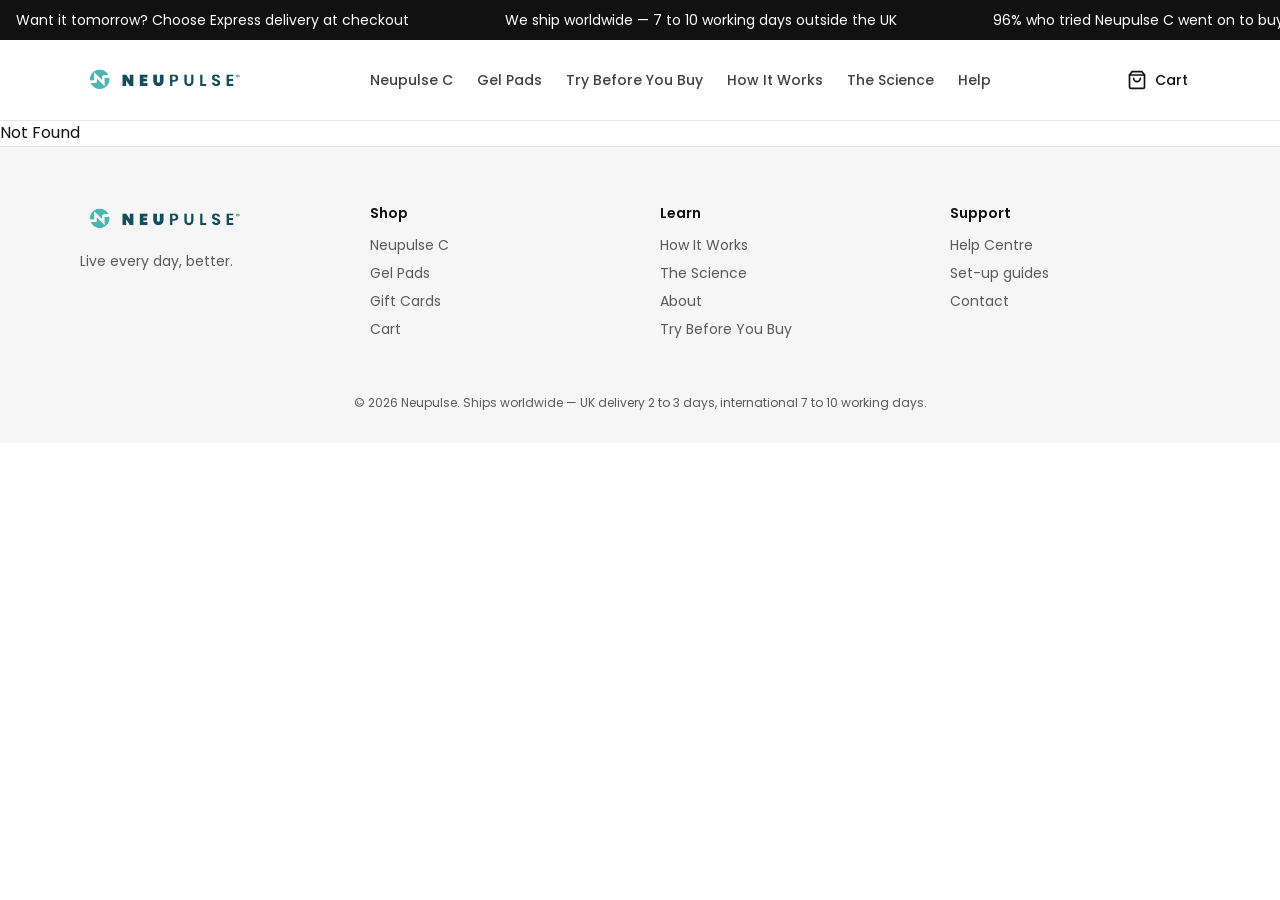
==== index.html @ 210f87d9 "Deploy neupulse.ink static site" ====
<!DOCTYPE html><html lang="en"><head><meta charSet="utf-8"/><meta name="viewport" content="width=device-width, initial-scale=1"/><link rel="preload" as="image" href="/media/logo.png"/><link rel="preload" as="image" href="/media/device-open.jpg"/><link rel="preload" as="image" href="/media/device-on-arm.jpg"/><link rel="stylesheet" href="https://fonts.googleapis.com/css2?family=Poppins:wght@400;500;600;700&amp;display=swap" data-precedence="default"/><link rel="stylesheet" href="/assets/styles-_f90pAvf.css" data-precedence="default"/><title>Neupulse C | Wrist worn wellness device for calm and relaxation</title><meta name="description" content="Neupulse C is a wrist-worn wellness device that uses gentle median nerve stimulation for calm and relaxation."/><meta name="theme-color" content="#111111"/><link rel="modulepreload" href="/assets/index-CP-5Owm0.js"/><link rel="modulepreload" href="/assets/routes-CsrKrE1i.js"/><link rel="icon" type="image/svg+xml" href="/favicon.svg"/><link rel="preconnect" href="https://fonts.googleapis.com"/><link rel="preconnect" href="https://fonts.gstatic.com" crossorigin="anonymous"/><link rel="manifest" href="/__grok/manifest.webmanifest"/><link rel="apple-touch-icon" href="/__grok/icon-180.png"/></head><body><div class="min-h-screen bg-paper text-ink"><div class="overflow-hidden bg-ink text-paper"><div class="ticker-track flex w-max gap-16 py-2.5 text-sm"><span class="px-4 whitespace-nowrap">Want it tomorrow? Choose Express delivery at checkout</span><span class="px-4 whitespace-nowrap">We ship worldwide — 7 to 10 working days outside the UK</span><span class="px-4 whitespace-nowrap">96% who tried Neupulse C went on to buy</span><span class="px-4 whitespace-nowrap">Rated 4.8 out of 5 on Google · 22 reviews</span><span class="px-4 whitespace-nowrap">Want it tomorrow? Choose Express delivery at checkout</span><span class="px-4 whitespace-nowrap">We ship worldwide — 7 to 10 working days outside the UK</span><span class="px-4 whitespace-nowrap">96% who tried Neupulse C went on to buy</span><span class="px-4 whitespace-nowrap">Rated 4.8 out of 5 on Google · 22 reviews</span></div></div><header class="sticky top-0 z-40 border-b border-line bg-paper/95 backdrop-blur"><div class="mx-auto flex h-20 max-w-6xl items-center justify-between gap-4 px-4"><a class="flex items-center gap-2 active" href="/" data-status="active" aria-current="page"><img src="/media/logo.png" alt="Neupulse" class="h-8 w-auto"/></a><nav class="hidden items-center gap-6 text-sm font-medium lg:flex"><a class="text-ink/80 transition hover:text-ink" href="/product">Neupulse C</a><a class="text-ink/80 transition hover:text-ink" href="/gel-pads">Gel Pads</a><a class="text-ink/80 transition hover:text-ink" href="/try">Try Before You Buy</a><a class="text-ink/80 transition hover:text-ink" href="/how-it-works">How It Works</a><a class="text-ink/80 transition hover:text-ink" href="/science">The Science</a><a class="text-ink/80 transition hover:text-ink" href="/help">Help</a></nav><div class="flex items-center gap-2"><a class="inline-flex min-h-11 items-center gap-2 rounded-full px-3 text-sm font-medium tap" href="/cart"><svg xmlns="http://www.w3.org/2000/svg" width="24" height="24" viewBox="0 0 24 24" fill="none" stroke="currentColor" stroke-width="2" stroke-linecap="round" stroke-linejoin="round" class="lucide lucide-shopping-bag size-5" aria-hidden="true"><path d="M6 2 3 6v14a2 2 0 0 0 2 2h14a2 2 0 0 0 2-2V6l-3-4Z"></path><path d="M3 6h18"></path><path d="M16 10a4 4 0 0 1-8 0"></path></svg>Cart</a><button type="button" class="inline-flex size-11 items-center justify-center rounded-full tap lg:hidden" aria-label="Open menu"><svg xmlns="http://www.w3.org/2000/svg" width="24" height="24" viewBox="0 0 24 24" fill="none" stroke="currentColor" stroke-width="2" stroke-linecap="round" stroke-linejoin="round" class="lucide lucide-menu size-5" aria-hidden="true"><path d="M4 12h16"></path><path d="M4 18h16"></path><path d="M4 6h16"></path></svg></button></div></div></header><main><!--$--><section class="mx-auto grid max-w-6xl items-center gap-10 px-4 py-16 lg:grid-cols-2 lg:py-24"><div><p class="text-sm font-medium tracking-wide text-muted">A new era of brain health</p><h1 class="mt-3 text-5xl font-semibold leading-tight tracking-tight sm:text-6xl">Live every day, better.</h1><p class="mt-5 max-w-xl text-lg text-muted">Neupulse C is a wrist-worn wellness device that uses gentle median nerve stimulation to evoke feelings of calm and relaxation when restlessness or tension builds.</p><div class="mt-8 flex flex-wrap gap-3"><a class="inline-flex min-h-12 items-center rounded-full bg-ink px-7 text-sm font-medium text-paper" href="/product">Shop Neupulse C</a><a class="inline-flex min-h-12 items-center rounded-full border border-line px-7 text-sm font-medium" href="/try">Try Before You Buy</a></div><p class="mt-6 text-sm font-medium text-sale">Launch sale — up to 60% off every Neupulse C bundle · limited time</p><p class="mt-2 text-sm text-muted">★ 4.8/5 on Google · 96% of trials became a purchase</p></div><img src="/media/device-open.jpg" alt="Neupulse C wearable with its strap open" class="w-full rounded-card bg-mist"/></section><section class="bg-mist"><div class="mx-auto max-w-3xl px-4 py-16 text-center"><h2 class="text-3xl font-semibold">Who we are</h2><p class="mt-4 text-muted">Built on 20 years of University of Nottingham research, including a completed clinical trial. Drug-free, non-invasive and backed by 30-day returns. Ships worldwide — UK in 2 to 3 days, international in 7 to 10 working days.</p></div></section><section class="mx-auto max-w-6xl px-4 py-16"><h2 class="text-center text-3xl font-semibold">Getting started</h2><div class="mt-10 grid gap-4 md:grid-cols-3"><article class="rounded-card border border-line p-6"><p class="text-4xl font-light">1</p><h3 class="mt-3 text-lg font-medium">Order the device</h3><p class="mt-2 text-sm text-muted">Buy Neupulse C, or book a Try Before You Buy session in Nottingham.</p></article><article class="rounded-card border border-line p-6"><p class="text-4xl font-light">2</p><h3 class="mt-3 text-lg font-medium">Download Neutrack C</h3><p class="mt-2 text-sm text-muted">The free app sets intensity and session length on iOS and Android.</p></article><article class="rounded-card border border-line p-6"><p class="text-4xl font-light">3</p><h3 class="mt-3 text-lg font-medium">Personalise it</h3><p class="mt-2 text-sm text-muted">Help Centre articles walk through setup so the first session feels easy.</p></article></div></section><section class="bg-mist"><div class="mx-auto max-w-6xl px-4 py-16"><h2 class="text-center text-3xl font-semibold">Don&#x27;t take our word for it</h2><p class="mt-2 text-center text-muted">Hear from the Neupulse community</p><div class="mt-10 grid gap-4 md:grid-cols-3"><article class="rounded-card bg-paper p-6"><h3 class="font-medium">Tilly&#x27;s Story</h3><p class="mt-2 text-sm text-muted">Tilly&#x27;s adventures with Nelly the Neupulse.</p></article><article class="rounded-card bg-paper p-6"><h3 class="font-medium">Ollie&#x27;s Story</h3><p class="mt-2 text-sm text-muted">Ollie is pursuing automotive mechanics with his Neupulse C.</p></article><article class="rounded-card bg-paper p-6"><h3 class="font-medium">Katie&#x27;s Story</h3><p class="mt-2 text-sm text-muted">Katie&#x27;s dreams of dancing have been made possible by her Neupulse C.</p></article></div><div class="mt-8 grid gap-4 md:grid-cols-3"><blockquote class="rounded-card border border-line bg-paper p-6"><p class="text-sm">I have just been using it everywhere now. There is not a day where I go without it.</p><footer class="mt-3 text-xs text-muted">United Kingdom · 15 September 2026</footer></blockquote><blockquote class="rounded-card border border-line bg-paper p-6"><p class="text-sm">You have changed my life. My dreams feel possible, and my brain feels more like home.</p><footer class="mt-3 text-xs text-muted">United Kingdom · 24 August 2026</footer></blockquote><blockquote class="rounded-card border border-line bg-paper p-6"><p class="text-sm">I&#x27;ve been doing things I enjoy again and I&#x27;ve just been an overall happier person.</p><footer class="mt-3 text-xs text-muted">United Kingdom · 3 August 2026</footer></blockquote></div></div></section><section class="mx-auto max-w-6xl px-4 py-16"><div class="grid items-center gap-8 lg:grid-cols-2"><img src="/media/device-on-arm.jpg" alt="Person wearing the Neupulse C on their wrist" class="w-full rounded-card object-cover"/><div><h2 class="text-3xl font-semibold">Built on 20 years of neuroscience.</h2><p class="mt-4 text-muted">Neupulse is a University of Nottingham spin-out, built on the research of Professor Stephen Jackson, Professor Georgina Jackson and Dr Barbara Morera.</p><a class="mt-6 inline-block text-sm font-medium underline" href="/science">Explore the science</a></div></div></section><section class="bg-ink text-paper"><div class="mx-auto max-w-3xl px-4 py-16 text-center"><h2 class="text-3xl font-semibold">Try Before You Buy</h2><p class="mt-3 text-lg text-paper/80">96% of people who try Neupulse C at a session go on to buy one.</p><p class="mt-2 text-sm text-paper/70">45-minute session in Nottingham · £50, taken off the device if you buy.</p><a class="mt-8 inline-flex min-h-12 items-center rounded-full bg-paper px-7 text-sm font-medium text-ink" href="/try">See how sessions work</a></div></section><!--/$--></main><footer class="border-t border-line bg-mist"><div class="mx-auto grid max-w-6xl gap-10 px-4 py-14 sm:grid-cols-2 lg:grid-cols-4"><div><img src="/media/logo.png" alt="" class="mb-4 h-8 w-auto"/><p class="text-sm text-muted">Live every day, better.</p></div><div><h2 class="mb-3 text-sm font-semibold">Shop</h2><ul class="space-y-2 text-sm text-muted"><li><a class="hover:text-ink" href="/product">Neupulse C</a></li><li><a class="hover:text-ink" href="/gel-pads">Gel Pads</a></li><li><a class="hover:text-ink" href="/gift-card">Gift Cards</a></li><li><a class="hover:text-ink" href="/cart">Cart</a></li></ul></div><div><h2 class="mb-3 text-sm font-semibold">Learn</h2><ul class="space-y-2 text-sm text-muted"><li><a class="hover:text-ink" href="/how-it-works">How It Works</a></li><li><a class="hover:text-ink" href="/science">The Science</a></li><li><a class="hover:text-ink" href="/about">About</a></li><li><a class="hover:text-ink" href="/try">Try Before You Buy</a></li></ul></div><div><h2 class="mb-3 text-sm font-semibold">Support</h2><ul class="space-y-2 text-sm text-muted"><li><a class="hover:text-ink" href="/help">Help Centre</a></li><li><a class="hover:text-ink" href="/setup">Set-up guides</a></li><li><a class="hover:text-ink" href="/contact">Contact</a></li></ul></div></div><p class="px-4 pb-8 text-center text-xs text-muted">© 2026 Neupulse. Ships worldwide — UK delivery 2 to 3 days, international 7 to 10 working days.</p></footer></div><script data-tsr-stream-part="">(self.$R=self.$R||{})["tsr"]=[];self.$_TSR={h(){this.hydrated=!0,this.c()},e(){this.streamEnded=!0,this.c()},c(){this.hydrated&&this.streamEnded&&(delete self.$_TSR,delete self.$R.tsr)},p(e){this.initialized?e():this.buffer.push(e)},buffer:[]};$_TSR.router=($R=>$R[0]={manifest:$R[1]={routes:$R[2]={__root__:$R[3]={preloads:$R[4]=["/assets/index-CP-5Owm0.js"],scripts:$R[5]=[$R[6]={attrs:$R[7]={type:"module",async:!0,src:"/assets/index-CP-5Owm0.js"}}]},"/":$R[8]={preloads:$R[9]=["/assets/routes-CsrKrE1i.js"]}}},matches:$R[10]=[$R[11]={i:"__root__ ",u:1794488831068,s:"success",ssr:!0},$R[12]={i:"  ",u:1794488831068,s:"success",ssr:!0}]})($R["tsr"]);$_TSR.e();{let s=document.currentScript,p;while((p=s.previousElementSibling)&&p.hasAttribute('data-tsr-stream-part'))p.remove();s.remove()}</script><script type="module" async="" src="/assets/index-CP-5Owm0.js"></script><script>document.currentScript.remove();/*$tsr-stream-boundary*/</script></body></html>
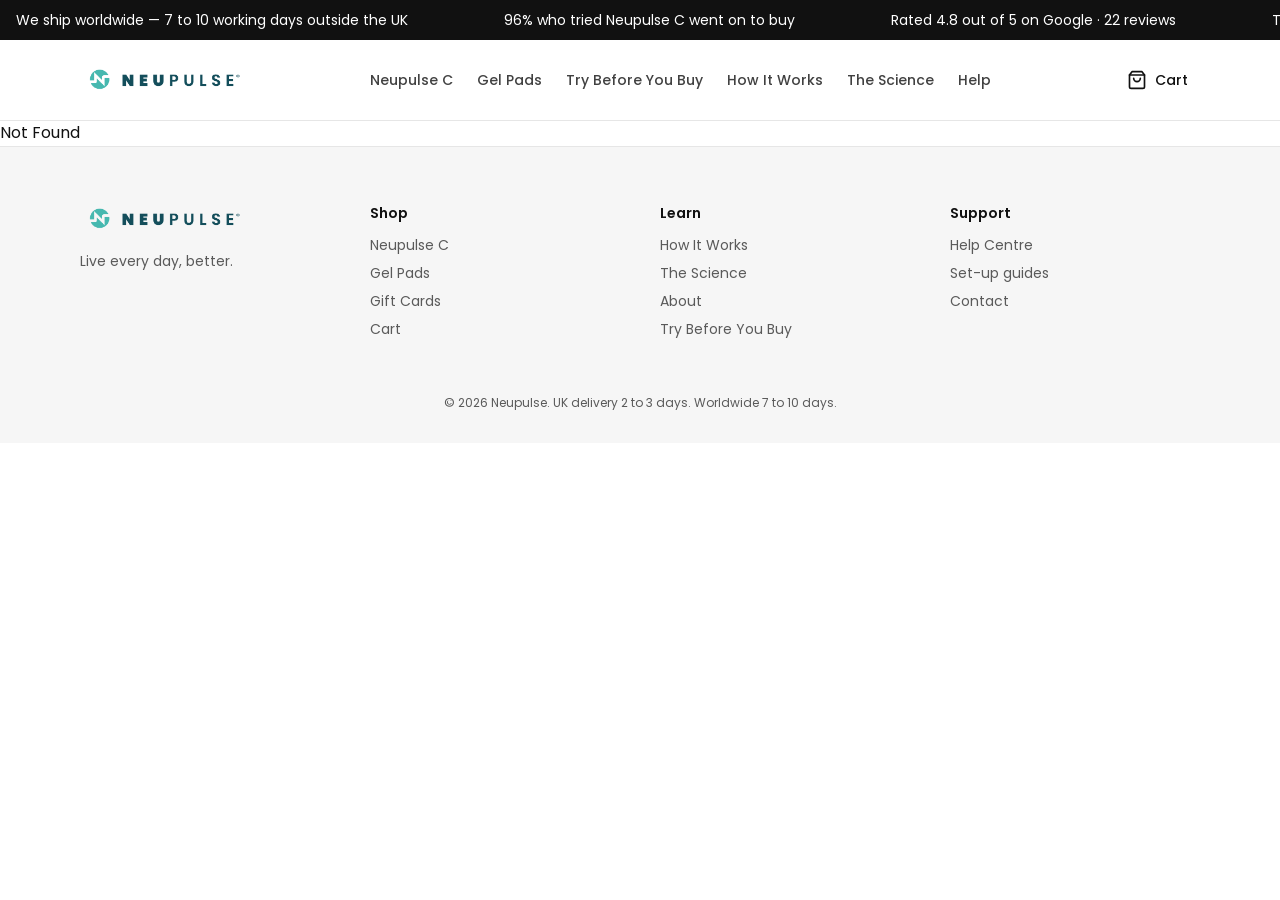
==== commit fd6e970c: "Load the store styled on first paint and send orders into chat. Inline the stylesheet so the page no" ====
--- a/index.html
+++ b/index.html
@@ -1 +1,2 @@
-<!DOCTYPE html><html lang="en"><head><meta charSet="utf-8"/><meta name="viewport" content="width=device-width, initial-scale=1"/><link rel="preload" as="image" href="/media/logo.png"/><link rel="preload" as="image" href="/media/device-open.jpg"/><link rel="preload" as="image" href="/media/device-on-arm.jpg"/><link rel="stylesheet" href="https://fonts.googleapis.com/css2?family=Poppins:wght@400;500;600;700&amp;display=swap" data-precedence="default"/><link rel="stylesheet" href="/assets/styles-_f90pAvf.css" data-precedence="default"/><title>Neupulse C | Wrist worn wellness device for calm and relaxation</title><meta name="description" content="Neupulse C is a wrist-worn wellness device that uses gentle median nerve stimulation for calm and relaxation."/><meta name="theme-color" content="#111111"/><link rel="modulepreload" href="/assets/index-CP-5Owm0.js"/><link rel="modulepreload" href="/assets/routes-CsrKrE1i.js"/><link rel="icon" type="image/svg+xml" href="/favicon.svg"/><link rel="preconnect" href="https://fonts.googleapis.com"/><link rel="preconnect" href="https://fonts.gstatic.com" crossorigin="anonymous"/><link rel="manifest" href="/__grok/manifest.webmanifest"/><link rel="apple-touch-icon" href="/__grok/icon-180.png"/></head><body><div class="min-h-screen bg-paper text-ink"><div class="overflow-hidden bg-ink text-paper"><div class="ticker-track flex w-max gap-16 py-2.5 text-sm"><span class="px-4 whitespace-nowrap">Want it tomorrow? Choose Express delivery at checkout</span><span class="px-4 whitespace-nowrap">We ship worldwide — 7 to 10 working days outside the UK</span><span class="px-4 whitespace-nowrap">96% who tried Neupulse C went on to buy</span><span class="px-4 whitespace-nowrap">Rated 4.8 out of 5 on Google · 22 reviews</span><span class="px-4 whitespace-nowrap">Want it tomorrow? Choose Express delivery at checkout</span><span class="px-4 whitespace-nowrap">We ship worldwide — 7 to 10 working days outside the UK</span><span class="px-4 whitespace-nowrap">96% who tried Neupulse C went on to buy</span><span class="px-4 whitespace-nowrap">Rated 4.8 out of 5 on Google · 22 reviews</span></div></div><header class="sticky top-0 z-40 border-b border-line bg-paper/95 backdrop-blur"><div class="mx-auto flex h-20 max-w-6xl items-center justify-between gap-4 px-4"><a class="flex items-center gap-2 active" href="/" data-status="active" aria-current="page"><img src="/media/logo.png" alt="Neupulse" class="h-8 w-auto"/></a><nav class="hidden items-center gap-6 text-sm font-medium lg:flex"><a class="text-ink/80 transition hover:text-ink" href="/product">Neupulse C</a><a class="text-ink/80 transition hover:text-ink" href="/gel-pads">Gel Pads</a><a class="text-ink/80 transition hover:text-ink" href="/try">Try Before You Buy</a><a class="text-ink/80 transition hover:text-ink" href="/how-it-works">How It Works</a><a class="text-ink/80 transition hover:text-ink" href="/science">The Science</a><a class="text-ink/80 transition hover:text-ink" href="/help">Help</a></nav><div class="flex items-center gap-2"><a class="inline-flex min-h-11 items-center gap-2 rounded-full px-3 text-sm font-medium tap" href="/cart"><svg xmlns="http://www.w3.org/2000/svg" width="24" height="24" viewBox="0 0 24 24" fill="none" stroke="currentColor" stroke-width="2" stroke-linecap="round" stroke-linejoin="round" class="lucide lucide-shopping-bag size-5" aria-hidden="true"><path d="M6 2 3 6v14a2 2 0 0 0 2 2h14a2 2 0 0 0 2-2V6l-3-4Z"></path><path d="M3 6h18"></path><path d="M16 10a4 4 0 0 1-8 0"></path></svg>Cart</a><button type="button" class="inline-flex size-11 items-center justify-center rounded-full tap lg:hidden" aria-label="Open menu"><svg xmlns="http://www.w3.org/2000/svg" width="24" height="24" viewBox="0 0 24 24" fill="none" stroke="currentColor" stroke-width="2" stroke-linecap="round" stroke-linejoin="round" class="lucide lucide-menu size-5" aria-hidden="true"><path d="M4 12h16"></path><path d="M4 18h16"></path><path d="M4 6h16"></path></svg></button></div></div></header><main><!--$--><section class="mx-auto grid max-w-6xl items-center gap-10 px-4 py-16 lg:grid-cols-2 lg:py-24"><div><p class="text-sm font-medium tracking-wide text-muted">A new era of brain health</p><h1 class="mt-3 text-5xl font-semibold leading-tight tracking-tight sm:text-6xl">Live every day, better.</h1><p class="mt-5 max-w-xl text-lg text-muted">Neupulse C is a wrist-worn wellness device that uses gentle median nerve stimulation to evoke feelings of calm and relaxation when restlessness or tension builds.</p><div class="mt-8 flex flex-wrap gap-3"><a class="inline-flex min-h-12 items-center rounded-full bg-ink px-7 text-sm font-medium text-paper" href="/product">Shop Neupulse C</a><a class="inline-flex min-h-12 items-center rounded-full border border-line px-7 text-sm font-medium" href="/try">Try Before You Buy</a></div><p class="mt-6 text-sm font-medium text-sale">Launch sale — up to 60% off every Neupulse C bundle · limited time</p><p class="mt-2 text-sm text-muted">★ 4.8/5 on Google · 96% of trials became a purchase</p></div><img src="/media/device-open.jpg" alt="Neupulse C wearable with its strap open" class="w-full rounded-card bg-mist"/></section><section class="bg-mist"><div class="mx-auto max-w-3xl px-4 py-16 text-center"><h2 class="text-3xl font-semibold">Who we are</h2><p class="mt-4 text-muted">Built on 20 years of University of Nottingham research, including a completed clinical trial. Drug-free, non-invasive and backed by 30-day returns. Ships worldwide — UK in 2 to 3 days, international in 7 to 10 working days.</p></div></section><section class="mx-auto max-w-6xl px-4 py-16"><h2 class="text-center text-3xl font-semibold">Getting started</h2><div class="mt-10 grid gap-4 md:grid-cols-3"><article class="rounded-card border border-line p-6"><p class="text-4xl font-light">1</p><h3 class="mt-3 text-lg font-medium">Order the device</h3><p class="mt-2 text-sm text-muted">Buy Neupulse C, or book a Try Before You Buy session in Nottingham.</p></article><article class="rounded-card border border-line p-6"><p class="text-4xl font-light">2</p><h3 class="mt-3 text-lg font-medium">Download Neutrack C</h3><p class="mt-2 text-sm text-muted">The free app sets intensity and session length on iOS and Android.</p></article><article class="rounded-card border border-line p-6"><p class="text-4xl font-light">3</p><h3 class="mt-3 text-lg font-medium">Personalise it</h3><p class="mt-2 text-sm text-muted">Help Centre articles walk through setup so the first session feels easy.</p></article></div></section><section class="bg-mist"><div class="mx-auto max-w-6xl px-4 py-16"><h2 class="text-center text-3xl font-semibold">Don&#x27;t take our word for it</h2><p class="mt-2 text-center text-muted">Hear from the Neupulse community</p><div class="mt-10 grid gap-4 md:grid-cols-3"><article class="rounded-card bg-paper p-6"><h3 class="font-medium">Tilly&#x27;s Story</h3><p class="mt-2 text-sm text-muted">Tilly&#x27;s adventures with Nelly the Neupulse.</p></article><article class="rounded-card bg-paper p-6"><h3 class="font-medium">Ollie&#x27;s Story</h3><p class="mt-2 text-sm text-muted">Ollie is pursuing automotive mechanics with his Neupulse C.</p></article><article class="rounded-card bg-paper p-6"><h3 class="font-medium">Katie&#x27;s Story</h3><p class="mt-2 text-sm text-muted">Katie&#x27;s dreams of dancing have been made possible by her Neupulse C.</p></article></div><div class="mt-8 grid gap-4 md:grid-cols-3"><blockquote class="rounded-card border border-line bg-paper p-6"><p class="text-sm">I have just been using it everywhere now. There is not a day where I go without it.</p><footer class="mt-3 text-xs text-muted">United Kingdom · 15 September 2026</footer></blockquote><blockquote class="rounded-card border border-line bg-paper p-6"><p class="text-sm">You have changed my life. My dreams feel possible, and my brain feels more like home.</p><footer class="mt-3 text-xs text-muted">United Kingdom · 24 August 2026</footer></blockquote><blockquote class="rounded-card border border-line bg-paper p-6"><p class="text-sm">I&#x27;ve been doing things I enjoy again and I&#x27;ve just been an overall happier person.</p><footer class="mt-3 text-xs text-muted">United Kingdom · 3 August 2026</footer></blockquote></div></div></section><section class="mx-auto max-w-6xl px-4 py-16"><div class="grid items-center gap-8 lg:grid-cols-2"><img src="/media/device-on-arm.jpg" alt="Person wearing the Neupulse C on their wrist" class="w-full rounded-card object-cover"/><div><h2 class="text-3xl font-semibold">Built on 20 years of neuroscience.</h2><p class="mt-4 text-muted">Neupulse is a University of Nottingham spin-out, built on the research of Professor Stephen Jackson, Professor Georgina Jackson and Dr Barbara Morera.</p><a class="mt-6 inline-block text-sm font-medium underline" href="/science">Explore the science</a></div></div></section><section class="bg-ink text-paper"><div class="mx-auto max-w-3xl px-4 py-16 text-center"><h2 class="text-3xl font-semibold">Try Before You Buy</h2><p class="mt-3 text-lg text-paper/80">96% of people who try Neupulse C at a session go on to buy one.</p><p class="mt-2 text-sm text-paper/70">45-minute session in Nottingham · £50, taken off the device if you buy.</p><a class="mt-8 inline-flex min-h-12 items-center rounded-full bg-paper px-7 text-sm font-medium text-ink" href="/try">See how sessions work</a></div></section><!--/$--></main><footer class="border-t border-line bg-mist"><div class="mx-auto grid max-w-6xl gap-10 px-4 py-14 sm:grid-cols-2 lg:grid-cols-4"><div><img src="/media/logo.png" alt="" class="mb-4 h-8 w-auto"/><p class="text-sm text-muted">Live every day, better.</p></div><div><h2 class="mb-3 text-sm font-semibold">Shop</h2><ul class="space-y-2 text-sm text-muted"><li><a class="hover:text-ink" href="/product">Neupulse C</a></li><li><a class="hover:text-ink" href="/gel-pads">Gel Pads</a></li><li><a class="hover:text-ink" href="/gift-card">Gift Cards</a></li><li><a class="hover:text-ink" href="/cart">Cart</a></li></ul></div><div><h2 class="mb-3 text-sm font-semibold">Learn</h2><ul class="space-y-2 text-sm text-muted"><li><a class="hover:text-ink" href="/how-it-works">How It Works</a></li><li><a class="hover:text-ink" href="/science">The Science</a></li><li><a class="hover:text-ink" href="/about">About</a></li><li><a class="hover:text-ink" href="/try">Try Before You Buy</a></li></ul></div><div><h2 class="mb-3 text-sm font-semibold">Support</h2><ul class="space-y-2 text-sm text-muted"><li><a class="hover:text-ink" href="/help">Help Centre</a></li><li><a class="hover:text-ink" href="/setup">Set-up guides</a></li><li><a class="hover:text-ink" href="/contact">Contact</a></li></ul></div></div><p class="px-4 pb-8 text-center text-xs text-muted">© 2026 Neupulse. Ships worldwide — UK delivery 2 to 3 days, international 7 to 10 working days.</p></footer></div><script data-tsr-stream-part="">(self.$R=self.$R||{})["tsr"]=[];self.$_TSR={h(){this.hydrated=!0,this.c()},e(){this.streamEnded=!0,this.c()},c(){this.hydrated&&this.streamEnded&&(delete self.$_TSR,delete self.$R.tsr)},p(e){this.initialized?e():this.buffer.push(e)},buffer:[]};$_TSR.router=($R=>$R[0]={manifest:$R[1]={routes:$R[2]={__root__:$R[3]={preloads:$R[4]=["/assets/index-CP-5Owm0.js"],scripts:$R[5]=[$R[6]={attrs:$R[7]={type:"module",async:!0,src:"/assets/index-CP-5Owm0.js"}}]},"/":$R[8]={preloads:$R[9]=["/assets/routes-CsrKrE1i.js"]}}},matches:$R[10]=[$R[11]={i:"__root__ ",u:1794488831068,s:"success",ssr:!0},$R[12]={i:"  ",u:1794488831068,s:"success",ssr:!0}]})($R["tsr"]);$_TSR.e();{let s=document.currentScript,p;while((p=s.previousElementSibling)&&p.hasAttribute('data-tsr-stream-part'))p.remove();s.remove()}</script><script type="module" async="" src="/assets/index-CP-5Owm0.js"></script><script>document.currentScript.remove();/*$tsr-stream-boundary*/</script></body></html>+<!DOCTYPE html><html lang="en"><head><meta name="twitter:card" content="summary_large_image"><meta property="og:title" content="Neupulse C"><meta charSet="utf-8"/><meta name="viewport" content="width=device-width, initial-scale=1"/><link rel="preload" as="image" href="/media/logo.png"/><link rel="preload" as="image" href="/media/device-open.jpg"/><link rel="preload" as="image" href="/media/device-on-arm.jpg"/><title>Neupulse C | Wrist worn wellness device for calm and relaxation</title><meta name="description" content="Neupulse C is a wrist-worn wellness device that uses gentle median nerve stimulation for calm and relaxation."/><meta name="theme-color" content="#111111"/><link rel="modulepreload" href="/assets/index-CIlT11s7.js"/><link rel="modulepreload" href="/assets/routes-DXyC8IkL.js"/><link rel="icon" type="image/svg+xml" href="/favicon.svg"/><link rel="manifest" href="/__grok/manifest.webmanifest"/><link rel="apple-touch-icon" href="/__grok/icon-180.png"/><style>/*! tailwindcss v4.3.3 | MIT License | https://tailwindcss.com */
+@layer properties{@supports (((-webkit-hyphens:none)) and (not (margin-trim:inline))) or ((-moz-orient:inline) and (not (color:rgb(from red r g b)))){*,:before,:after,::backdrop{--tw-scale-x:1;--tw-scale-y:1;--tw-scale-z:1;--tw-rotate-x:initial;--tw-rotate-y:initial;--tw-rotate-z:initial;--tw-skew-x:initial;--tw-skew-y:initial;--tw-space-y-reverse:0;--tw-divide-y-reverse:0;--tw-border-style:solid;--tw-leading:initial;--tw-font-weight:initial;--tw-tracking:initial;--tw-ordinal:initial;--tw-slashed-zero:initial;--tw-numeric-figure:initial;--tw-numeric-spacing:initial;--tw-numeric-fraction:initial;--tw-shadow:0 0 #0000;--tw-shadow-color:initial;--tw-shadow-alpha:100%;--tw-inset-shadow:0 0 #0000;--tw-inset-shadow-color:initial;--tw-inset-shadow-alpha:100%;--tw-ring-color:initial;--tw-ring-shadow:0 0 #0000;--tw-inset-ring-color:initial;--tw-inset-ring-shadow:0 0 #0000;--tw-ring-inset:initial;--tw-ring-offset-width:0px;--tw-ring-offset-color:#fff;--tw-ring-offset-shadow:0 0 #0000;--tw-outline-style:solid;--tw-blur:initial;--tw-brightness:initial;--tw-contrast:initial;--tw-grayscale:initial;--tw-hue-rotate:initial;--tw-invert:initial;--tw-opacity:initial;--tw-saturate:initial;--tw-sepia:initial;--tw-drop-shadow:initial;--tw-drop-shadow-color:initial;--tw-drop-shadow-alpha:100%;--tw-drop-shadow-size:initial;--tw-backdrop-blur:initial;--tw-backdrop-brightness:initial;--tw-backdrop-contrast:initial;--tw-backdrop-grayscale:initial;--tw-backdrop-hue-rotate:initial;--tw-backdrop-invert:initial;--tw-backdrop-opacity:initial;--tw-backdrop-saturate:initial;--tw-backdrop-sepia:initial;--tw-duration:initial;--tw-ease:initial;--tw-content:"";--tw-translate-x:0;--tw-translate-y:0;--tw-translate-z:0}}}@layer theme{:root,:host{--font-sans:"Poppins", ui-sans-serif, system-ui, sans-serif;--font-mono:ui-monospace, SFMono-Regular, Menlo, Monaco, Consolas, "Liberation Mono", "Courier New", monospace;--color-red-500:oklch(63.7% .237 25.331);--color-red-700:oklch(50.5% .213 27.518);--color-green-100:oklch(96.2% .044 156.743);--color-green-800:oklch(44.8% .119 151.328);--color-gray-50:oklch(98.5% .002 247.839);--color-gray-100:oklch(96.7% .003 264.542);--color-gray-300:oklch(87.2% .01 258.338);--color-gray-500:oklch(55.1% .027 264.364);--color-gray-600:oklch(44.6% .03 256.802);--color-gray-700:oklch(37.3% .034 259.733);--color-gray-800:oklch(27.8% .033 256.848);--color-zinc-50:oklch(98.5% 0 none);--color-zinc-400:oklch(70.5% .015 286.067);--color-zinc-500:oklch(55.2% .016 285.938);--color-zinc-900:oklch(21% .006 285.885);--color-zinc-950:oklch(14.1% .005 285.823);--color-neutral-100:oklch(97% 0 none);--color-neutral-300:oklch(87% 0 none);--color-neutral-500:oklch(55.6% 0 none);--color-neutral-700:oklch(37.1% 0 none);--color-neutral-900:oklch(20.5% 0 none);--color-black:#000;--color-white:#fff;--spacing:.25rem;--container-sm:24rem;--container-md:28rem;--container-xl:36rem;--container-3xl:48rem;--container-4xl:56rem;--container-5xl:64rem;--container-6xl:72rem;--container-7xl:80rem;--text-xs:.75rem;--text-xs--line-height:calc(1 / .75);--text-sm:.875rem;--text-sm--line-height:calc(1.25 / .875);--text-base:1rem;--text-base--line-height:calc(1.5 / 1);--text-lg:1.125rem;--text-lg--line-height:calc(1.75 / 1.125);--text-xl:1.25rem;--text-xl--line-height:calc(1.75 / 1.25);--text-2xl:1.5rem;--text-2xl--line-height:calc(2 / 1.5);--text-3xl:1.875rem;--text-3xl--line-height:calc(2.25 / 1.875);--text-4xl:2.25rem;--text-4xl--line-height:calc(2.5 / 2.25);--text-5xl:3rem;--text-5xl--line-height:1;--text-6xl:3.75rem;--text-6xl--line-height:1;--font-weight-light:300;--font-weight-normal:400;--font-weight-medium:500;--font-weight-semibold:600;--tracking-tight:-.025em;--tracking-wide:.025em;--leading-tight:1.25;--leading-snug:1.375;--leading-normal:1.5;--leading-relaxed:1.625;--radius-xs:.125rem;--radius-sm:.25rem;--radius-md:.375rem;--radius-lg:.5rem;--radius-xl:.75rem;--radius-2xl:1rem;--ease-out:cubic-bezier(0, 0, .2, 1);--ease-in-out:cubic-bezier(.4, 0, .2, 1);--animate-pulse:pulse 2s cubic-bezier(.4, 0, .6, 1) infinite;--aspect-video:16 / 9;--default-transition-duration:.15s;--default-transition-timing-function:cubic-bezier(.4, 0, .2, 1);--default-font-family:var(--font-sans);--default-mono-font-family:var(--font-mono);--color-ink:#111;--color-paper:#fff;--color-mist:#f6f6f6;--color-muted:#5a5a5a;--color-line:#e6e6e6;--color-ok:#2f7d46;--color-ok-soft:#e8f4ec;--radius-card:2rem}}@layer base{*,:after,:before,::backdrop{box-sizing:border-box;border:0 solid;margin:0;padding:0}::file-selector-button{box-sizing:border-box;border:0 solid;margin:0;padding:0}html,:host{-webkit-text-size-adjust:100%;tab-size:4;line-height:1.5;font-family:var(--default-font-family,-apple-system, BlinkMacSystemFont, "Segoe UI", Roboto, "Helvetica Neue", "Noto Sans", Arial, sans-serif, "Apple Color Emoji", "Segoe UI Emoji", "Segoe UI Symbol", "Noto Color Emoji");font-feature-settings:var(--default-font-feature-settings,normal);font-variation-settings:var(--default-font-variation-settings,normal);-webkit-tap-highlight-color:transparent}hr{height:0;color:inherit;border-top-width:1px}abbr:where([title]){-webkit-text-decoration:underline dotted;text-decoration:underline dotted}h1,h2,h3,h4,h5,h6{font-size:inherit;font-weight:inherit}a{color:inherit;-webkit-text-decoration:inherit;-webkit-text-decoration:inherit;-webkit-text-decoration:inherit;-webkit-text-decoration:inherit;text-decoration:inherit}b,strong{font-weight:bolder}code,kbd,samp,pre{font-family:var(--default-mono-font-family,ui-monospace, SFMono-Regular, Menlo, Monaco, Consolas, "Liberation Mono", "Courier New", monospace);font-feature-settings:var(--default-mono-font-feature-settings,normal);font-variation-settings:var(--default-mono-font-variation-settings,normal);font-size:1em}small{font-size:80%}sub,sup{vertical-align:baseline;font-size:75%;line-height:0;position:relative}sub{bottom:-.25em}sup{top:-.5em}table{text-indent:0;border-color:inherit;border-collapse:collapse}:-moz-focusring:where(:not(iframe)){outline:auto}progress{vertical-align:baseline}summary{display:list-item}ol,ul,menu{list-style:none}img,svg,video,canvas,audio,iframe,embed,object{vertical-align:middle;display:block}img,video{max-width:100%;height:auto}button,input,select,optgroup,textarea{font:inherit;font-feature-settings:inherit;font-variation-settings:inherit;letter-spacing:inherit;color:inherit;opacity:1;background-color:#0000;border-radius:0}::file-selector-button{font:inherit;font-feature-settings:inherit;font-variation-settings:inherit;letter-spacing:inherit;color:inherit;opacity:1;background-color:#0000;border-radius:0}:where(select:is([multiple],[size])) optgroup{font-weight:bolder}:where(select:is([multiple],[size])) optgroup option{padding-inline-start:20px}::file-selector-button{margin-inline-end:4px}::placeholder{opacity:1}@supports (not ((-webkit-appearance:-apple-pay-button))) or (contain-intrinsic-size:1px){::placeholder{color:currentColor}@supports (color:color-mix(in lab, red, red)){::placeholder{color:color-mix(in oklab, currentcolor 50%, transparent)}}}textarea{resize:vertical}::-webkit-search-decoration{-webkit-appearance:none}::-webkit-date-and-time-value{min-height:1lh;text-align:inherit}::-webkit-datetime-edit{display:inline-flex}::-webkit-datetime-edit-fields-wrapper{padding:0}::-webkit-datetime-edit{padding-block:0}::-webkit-datetime-edit-year-field{padding-block:0}::-webkit-datetime-edit-month-field{padding-block:0}::-webkit-datetime-edit-day-field{padding-block:0}::-webkit-datetime-edit-hour-field{padding-block:0}::-webkit-datetime-edit-minute-field{padding-block:0}::-webkit-datetime-edit-second-field{padding-block:0}::-webkit-datetime-edit-millisecond-field{padding-block:0}::-webkit-datetime-edit-meridiem-field{padding-block:0}::-webkit-calendar-picker-indicator{line-height:1}:-moz-ui-invalid{box-shadow:none}button,input:where([type=button],[type=reset],[type=submit]){appearance:button}::file-selector-button{appearance:button}::-webkit-inner-spin-button{height:auto}::-webkit-outer-spin-button{height:auto}[hidden]:where(:not([hidden=until-found])){display:none!important}html{scroll-behavior:smooth}body{background:var(--color-paper);color:var(--color-ink);font-family:var(--font-sans);line-height:1.55}button:not(:disabled),[role=button]:not(:disabled){cursor:pointer}@media (prefers-reduced-motion:reduce){html{scroll-behavior:auto}.ticker-track,.fade-swap,.menu-rise{animation:none!important}}}@layer components;@layer utilities{.collapse{visibility:collapse}.invisible{visibility:hidden}.visible{visibility:visible}.sr-only{clip-path:inset(50%);white-space:nowrap;border-width:0;width:1px;height:1px;margin:-1px;padding:0;position:absolute;overflow:hidden}.absolute{position:absolute}.fixed{position:fixed}.relative{position:relative}.static{position:static}.sticky{position:sticky}.inset-0{inset:0}.top-0{top:0}.right-1{right:var(--spacing)}.right-2{right:calc(var(--spacing) * 2)}.right-3{right:calc(var(--spacing) * 3)}.right-4{right:calc(var(--spacing) * 4)}.left-1{left:var(--spacing)}.left-2{left:calc(var(--spacing) * 2)}.left-3{left:calc(var(--spacing) * 3)}.left-4{left:calc(var(--spacing) * 4)}.z-40{z-index:40}.z-50{z-index:50}.container{width:100%}@media (width>=40rem){.container{max-width:40rem}}@media (width>=48rem){.container{max-width:48rem}}@media (width>=64rem){.container{max-width:64rem}}@media (width>=80rem){.container{max-width:80rem}}@media (width>=96rem){.container{max-width:96rem}}.mx-auto{margin-inline:auto}.mt-1{margin-top:var(--spacing)}.mt-2{margin-top:calc(var(--spacing) * 2)}.mt-3{margin-top:calc(var(--spacing) * 3)}.mt-4{margin-top:calc(var(--spacing) * 4)}.mt-5{margin-top:calc(var(--spacing) * 5)}.mt-6{margin-top:calc(var(--spacing) * 6)}.mt-8{margin-top:calc(var(--spacing) * 8)}.mt-10{margin-top:calc(var(--spacing) * 10)}.mt-12{margin-top:calc(var(--spacing) * 12)}.mt-14{margin-top:calc(var(--spacing) * 14)}.mt-16{margin-top:calc(var(--spacing) * 16)}.mt-20{margin-top:calc(var(--spacing) * 20)}.mb-1{margin-bottom:var(--spacing)}.mb-2{margin-bottom:calc(var(--spacing) * 2)}.mb-3{margin-bottom:calc(var(--spacing) * 3)}.mb-4{margin-bottom:calc(var(--spacing) * 4)}.mb-6{margin-bottom:calc(var(--spacing) * 6)}.mb-8{margin-bottom:calc(var(--spacing) * 8)}.mb-10{margin-bottom:calc(var(--spacing) * 10)}.mb-12{margin-bottom:calc(var(--spacing) * 12)}.mb-16{margin-bottom:calc(var(--spacing) * 16)}.ml-2{margin-left:calc(var(--spacing) * 2)}.ml-px{margin-left:1px}.block{display:block}.flex{display:flex}.grid{display:grid}.hidden{display:none}.inline{display:inline}.inline-block{display:inline-block}.inline-flex{display:inline-flex}.table{display:table}.aspect-square{aspect-ratio:1}.aspect-video{aspect-ratio:var(--aspect-video)}.size-5{width:calc(var(--spacing) * 5);height:calc(var(--spacing) * 5)}.size-10{width:calc(var(--spacing) * 10);height:calc(var(--spacing) * 10)}.size-11{width:calc(var(--spacing) * 11);height:calc(var(--spacing) * 11)}.h-7{height:calc(var(--spacing) * 7)}.h-8{height:calc(var(--spacing) * 8)}.h-16{height:calc(var(--spacing) * 16)}.h-20{height:calc(var(--spacing) * 20)}.h-fit{height:fit-content}.min-h-11{min-height:calc(var(--spacing) * 11)}.min-h-12{min-height:calc(var(--spacing) * 12)}.min-h-14{min-height:calc(var(--spacing) * 14)}.min-h-24{min-height:calc(var(--spacing) * 24)}.min-h-screen{min-height:100vh}.w-8{width:calc(var(--spacing) * 8)}.w-auto{width:auto}.w-full{width:100%}.w-max{width:max-content}.max-w-3xl{max-width:var(--container-3xl)}.max-w-4xl{max-width:var(--container-4xl)}.max-w-5xl{max-width:var(--container-5xl)}.max-w-6xl{max-width:var(--container-6xl)}.max-w-7xl{max-width:var(--container-7xl)}.max-w-md{max-width:var(--container-md)}.max-w-sm{max-width:var(--container-sm)}.max-w-xl{max-width:var(--container-xl)}.shrink{flex-shrink:1}.shrink-0{flex-shrink:0}.scale-100{--tw-scale-x:100%;--tw-scale-y:100%;--tw-scale-z:100%;scale:var(--tw-scale-x) var(--tw-scale-y)}.scale-\[0\.25\]{scale:.25}.transform{transform:var(--tw-rotate-x,) var(--tw-rotate-y,) var(--tw-rotate-z,) var(--tw-skew-x,) var(--tw-skew-y,)}.animate-pulse{animation:var(--animate-pulse)}.cursor-pointer{cursor:pointer}.resize{resize:both}.grid-cols-4{grid-template-columns:repeat(4,minmax(0,1fr))}.grid-cols-5{grid-template-columns:repeat(5,minmax(0,1fr))}.flex-col{flex-direction:column}.flex-wrap{flex-wrap:wrap}.place-items-center{place-items:center}.items-center{align-items:center}.items-start{align-items:flex-start}.justify-between{justify-content:space-between}.justify-center{justify-content:center}.gap-2{gap:calc(var(--spacing) * 2)}.gap-3{gap:calc(var(--spacing) * 3)}.gap-4{gap:calc(var(--spacing) * 4)}.gap-6{gap:calc(var(--spacing) * 6)}.gap-8{gap:calc(var(--spacing) * 8)}.gap-10{gap:calc(var(--spacing) * 10)}.gap-12{gap:calc(var(--spacing) * 12)}.gap-16{gap:calc(var(--spacing) * 16)}:where(.space-y-1>:not(:last-child)){--tw-space-y-reverse:0;margin-block-start:calc(var(--spacing) * var(--tw-space-y-reverse));margin-block-end:calc(var(--spacing) * calc(1 - var(--tw-space-y-reverse)))}:where(.space-y-2>:not(:last-child)){--tw-space-y-reverse:0;margin-block-start:calc(calc(var(--spacing) * 2) * var(--tw-space-y-reverse));margin-block-end:calc(calc(var(--spacing) * 2) * calc(1 - var(--tw-space-y-reverse)))}:where(.space-y-3>:not(:last-child)){--tw-space-y-reverse:0;margin-block-start:calc(calc(var(--spacing) * 3) * var(--tw-space-y-reverse));margin-block-end:calc(calc(var(--spacing) * 3) * calc(1 - var(--tw-space-y-reverse)))}:where(.space-y-4>:not(:last-child)){--tw-space-y-reverse:0;margin-block-start:calc(calc(var(--spacing) * 4) * var(--tw-space-y-reverse));margin-block-end:calc(calc(var(--spacing) * 4) * calc(1 - var(--tw-space-y-reverse)))}:where(.space-y-8>:not(:last-child)){--tw-space-y-reverse:0;margin-block-start:calc(calc(var(--spacing) * 8) * var(--tw-space-y-reverse));margin-block-end:calc(calc(var(--spacing) * 8) * calc(1 - var(--tw-space-y-reverse)))}:where(.divide-y>:not(:last-child)){--tw-divide-y-reverse:0;border-bottom-style:var(--tw-border-style);border-top-style:var(--tw-border-style);border-top-width:calc(1px * var(--tw-divide-y-reverse));border-bottom-width:calc(1px * calc(1 - var(--tw-divide-y-reverse)))}:where(.divide-line>:not(:last-child)){border-color:var(--color-line)}.truncate{text-overflow:ellipsis;white-space:nowrap;overflow:hidden}.overflow-hidden{overflow:hidden}.overflow-x-auto{overflow-x:auto}.rounded{border-radius:.25rem}.rounded-2xl{border-radius:var(--radius-2xl)}.rounded-card{border-radius:var(--radius-card)}.rounded-full{border-radius:2147483647px}.rounded-lg{border-radius:var(--radius-lg)}.rounded-md{border-radius:var(--radius-md)}.rounded-xl{border-radius:var(--radius-xl)}.border{border-style:var(--tw-border-style);border-width:1px}.border-y{border-block-style:var(--tw-border-style);border-block-width:1px}.border-t{border-top-style:var(--tw-border-style);border-top-width:1px}.border-b{border-bottom-style:var(--tw-border-style);border-bottom-width:1px}.border-dashed{--tw-border-style:dashed;border-style:dashed}.border-black{border-color:var(--color-black)}.border-gray-100{border-color:var(--color-gray-100)}.border-gray-300{border-color:var(--color-gray-300)}.border-ink{border-color:var(--color-ink)}.border-line{border-color:var(--color-line)}.border-muted\/50{border-color:#5a5a5a80}@supports (color:color-mix(in lab, red, red)){.border-muted\/50{border-color:color-mix(in oklab, var(--color-muted) 50%, transparent)}}.border-neutral-300{border-color:var(--color-neutral-300)}.border-transparent{border-color:#0000}.bg-black{background-color:var(--color-black)}.bg-black\/10{background-color:#0000001a}@supports (color:color-mix(in lab, red, red)){.bg-black\/10{background-color:color-mix(in oklab, var(--color-black) 10%, transparent)}}.bg-gray-50{background-color:var(--color-gray-50)}.bg-green-100{background-color:var(--color-green-100)}.bg-ink{background-color:var(--color-ink)}.bg-ink\/20{background-color:#1113}@supports (color:color-mix(in lab, red, red)){.bg-ink\/20{background-color:color-mix(in oklab, var(--color-ink) 20%, transparent)}}.bg-mist{background-color:var(--color-mist)}.bg-ok-soft{background-color:var(--color-ok-soft)}.bg-paper{background-color:var(--color-paper)}.bg-paper\/95{background-color:#fffffff2}@supports (color:color-mix(in lab, red, red)){.bg-paper\/95{background-color:color-mix(in oklab, var(--color-paper) 95%, transparent)}}.bg-white{background-color:var(--color-white)}.bg-white\/95{background-color:#fffffff2}@supports (color:color-mix(in lab, red, red)){.bg-white\/95{background-color:color-mix(in oklab, var(--color-white) 95%, transparent)}}.bg-zinc-50{background-color:var(--color-zinc-50)}.object-cover{object-fit:cover}.p-2{padding:calc(var(--spacing) * 2)}.p-4{padding:calc(var(--spacing) * 4)}.p-5{padding:calc(var(--spacing) * 5)}.p-6{padding:calc(var(--spacing) * 6)}.p-8{padding:calc(var(--spacing) * 8)}.p-\[16px\]{padding:16px}.px-2{padding-inline:calc(var(--spacing) * 2)}.px-3{padding-inline:calc(var(--spacing) * 3)}.px-4{padding-inline:calc(var(--spacing) * 4)}.px-5{padding-inline:calc(var(--spacing) * 5)}.px-6{padding-inline:calc(var(--spacing) * 6)}.px-7{padding-inline:calc(var(--spacing) * 7)}.px-8{padding-inline:calc(var(--spacing) * 8)}.py-0\.5{padding-block:calc(var(--spacing) * .5)}.py-1{padding-block:var(--spacing)}.py-2{padding-block:calc(var(--spacing) * 2)}.py-2\.5{padding-block:calc(var(--spacing) * 2.5)}.py-3{padding-block:calc(var(--spacing) * 3)}.py-4{padding-block:calc(var(--spacing) * 4)}.py-5{padding-block:calc(var(--spacing) * 5)}.py-10{padding-block:calc(var(--spacing) * 10)}.py-12{padding-block:calc(var(--spacing) * 12)}.py-14{padding-block:calc(var(--spacing) * 14)}.py-16{padding-block:calc(var(--spacing) * 16)}.py-20{padding-block:calc(var(--spacing) * 20)}.pt-4{padding-top:calc(var(--spacing) * 4)}.pt-6{padding-top:calc(var(--spacing) * 6)}.pt-8{padding-top:calc(var(--spacing) * 8)}.pr-3\.5{padding-right:calc(var(--spacing) * 3.5)}.pb-1{padding-bottom:var(--spacing)}.pb-3{padding-bottom:calc(var(--spacing) * 3)}.pb-4{padding-bottom:calc(var(--spacing) * 4)}.pb-8{padding-bottom:calc(var(--spacing) * 8)}.pl-4{padding-left:calc(var(--spacing) * 4)}.text-center{text-align:center}.text-left{text-align:left}.font-sans{font-family:var(--font-sans)}.text-2xl{font-size:var(--text-2xl);line-height:var(--tw-leading,var(--text-2xl--line-height))}.text-3xl{font-size:var(--text-3xl);line-height:var(--tw-leading,var(--text-3xl--line-height))}.text-4xl{font-size:var(--text-4xl);line-height:var(--tw-leading,var(--text-4xl--line-height))}.text-5xl{font-size:var(--text-5xl);line-height:var(--tw-leading,var(--text-5xl--line-height))}.text-base{font-size:var(--text-base);line-height:var(--tw-leading,var(--text-base--line-height))}.text-lg{font-size:var(--text-lg);line-height:var(--tw-leading,var(--text-lg--line-height))}.text-sm{font-size:var(--text-sm);line-height:var(--tw-leading,var(--text-sm--line-height))}.text-xl{font-size:var(--text-xl);line-height:var(--tw-leading,var(--text-xl--line-height))}.text-xs{font-size:var(--text-xs);line-height:var(--tw-leading,var(--text-xs--line-height))}.text-\[13px\]{font-size:13px}.leading-relaxed{--tw-leading:var(--leading-relaxed);line-height:var(--leading-relaxed)}.leading-tight{--tw-leading:var(--leading-tight);line-height:var(--leading-tight)}.font-light{--tw-font-weight:var(--font-weight-light);font-weight:var(--font-weight-light)}.font-medium{--tw-font-weight:var(--font-weight-medium);font-weight:var(--font-weight-medium)}.font-normal{--tw-font-weight:var(--font-weight-normal);font-weight:var(--font-weight-normal)}.font-semibold{--tw-font-weight:var(--font-weight-semibold);font-weight:var(--font-weight-semibold)}.tracking-tight{--tw-tracking:var(--tracking-tight);letter-spacing:var(--tracking-tight)}.tracking-wide{--tw-tracking:var(--tracking-wide);letter-spacing:var(--tracking-wide)}.text-balance{text-wrap:balance}.text-wrap{text-wrap:wrap}.break-words{overflow-wrap:break-word}.whitespace-nowrap{white-space:nowrap}.text-black{color:var(--color-black)}.text-gray-300{color:var(--color-gray-300)}.text-gray-500{color:var(--color-gray-500)}.text-gray-600{color:var(--color-gray-600)}.text-gray-700{color:var(--color-gray-700)}.text-green-800{color:var(--color-green-800)}.text-ink{color:var(--color-ink)}.text-ink\/80{color:#111c}@supports (color:color-mix(in lab, red, red)){.text-ink\/80{color:color-mix(in oklab, var(--color-ink) 80%, transparent)}}.text-muted{color:var(--color-muted)}.text-neutral-500{color:var(--color-neutral-500)}.text-ok{color:var(--color-ok)}.text-paper{color:var(--color-paper)}.text-paper\/70{color:#ffffffb3}@supports (color:color-mix(in lab, red, red)){.text-paper\/70{color:color-mix(in oklab, var(--color-paper) 70%, transparent)}}.text-paper\/80{color:#fffc}@supports (color:color-mix(in lab, red, red)){.text-paper\/80{color:color-mix(in oklab, var(--color-paper) 80%, transparent)}}.text-red-500{color:var(--color-red-500)}.text-red-700{color:var(--color-red-700)}.text-white{color:var(--color-white)}.text-zinc-500{color:var(--color-zinc-500)}.text-zinc-900{color:var(--color-zinc-900)}.tabular-nums{--tw-numeric-spacing:tabular-nums;font-variant-numeric:var(--tw-ordinal,) var(--tw-slashed-zero,) var(--tw-numeric-figure,) var(--tw-numeric-spacing,) var(--tw-numeric-fraction,)}.underline{text-decoration-line:underline}.underline-offset-4{text-underline-offset:4px}.antialiased{-webkit-font-smoothing:antialiased;-moz-osx-font-smoothing:grayscale}.opacity-0{opacity:0}.opacity-70{opacity:.7}.opacity-100{opacity:1}.shadow{--tw-shadow:0 1px 3px 0 var(--tw-shadow-color,#0000001a), 0 1px 2px -1px var(--tw-shadow-color,#0000001a);box-shadow:var(--tw-inset-shadow), var(--tw-inset-ring-shadow), var(--tw-ring-offset-shadow), var(--tw-ring-shadow), var(--tw-shadow)}.shadow-2xl{--tw-shadow:0 25px 50px -12px var(--tw-shadow-color,#00000040);box-shadow:var(--tw-inset-shadow), var(--tw-inset-ring-shadow), var(--tw-ring-offset-shadow), var(--tw-ring-shadow), var(--tw-shadow)}.ring{--tw-ring-shadow:var(--tw-ring-inset,) 0 0 0 calc(1px + var(--tw-ring-offset-width)) var(--tw-ring-color,currentcolor);box-shadow:var(--tw-inset-shadow), var(--tw-inset-ring-shadow), var(--tw-ring-offset-shadow), var(--tw-ring-shadow), var(--tw-shadow)}.outline,.outline-1{outline-style:var(--tw-outline-style);outline-width:1px}.-outline-offset-1{outline-offset:calc(1px * -1)}.outline-black\/10{outline-color:#0000001a}@supports (color:color-mix(in lab, red, red)){.outline-black\/10{outline-color:color-mix(in oklab, var(--color-black) 10%, transparent)}}.blur{--tw-blur:blur(8px);filter:var(--tw-blur,) var(--tw-brightness,) var(--tw-contrast,) var(--tw-grayscale,) var(--tw-hue-rotate,) var(--tw-invert,) var(--tw-saturate,) var(--tw-sepia,) var(--tw-drop-shadow,)}.blur-\[4px\]{--tw-blur:blur(4px);filter:var(--tw-blur,) var(--tw-brightness,) var(--tw-contrast,) var(--tw-grayscale,) var(--tw-hue-rotate,) var(--tw-invert,) var(--tw-saturate,) var(--tw-sepia,) var(--tw-drop-shadow,)}.blur-none{--tw-blur: ;filter:var(--tw-blur,) var(--tw-brightness,) var(--tw-contrast,) var(--tw-grayscale,) var(--tw-hue-rotate,) var(--tw-invert,) var(--tw-saturate,) var(--tw-sepia,) var(--tw-drop-shadow,)}.grayscale{--tw-grayscale:grayscale(100%);filter:var(--tw-blur,) var(--tw-brightness,) var(--tw-contrast,) var(--tw-grayscale,) var(--tw-hue-rotate,) var(--tw-invert,) var(--tw-saturate,) var(--tw-sepia,) var(--tw-drop-shadow,)}.invert{--tw-invert:invert(100%);filter:var(--tw-blur,) var(--tw-brightness,) var(--tw-contrast,) var(--tw-grayscale,) var(--tw-hue-rotate,) var(--tw-invert,) var(--tw-saturate,) var(--tw-sepia,) var(--tw-drop-shadow,)}.sepia{--tw-sepia:sepia(100%);filter:var(--tw-blur,) var(--tw-brightness,) var(--tw-contrast,) var(--tw-grayscale,) var(--tw-hue-rotate,) var(--tw-invert,) var(--tw-saturate,) var(--tw-sepia,) var(--tw-drop-shadow,)}.filter{filter:var(--tw-blur,) var(--tw-brightness,) var(--tw-contrast,) var(--tw-grayscale,) var(--tw-hue-rotate,) var(--tw-invert,) var(--tw-saturate,) var(--tw-sepia,) var(--tw-drop-shadow,)}.backdrop-blur{--tw-backdrop-blur:blur(8px);-webkit-backdrop-filter:var(--tw-backdrop-blur,) var(--tw-backdrop-brightness,) var(--tw-backdrop-contrast,) var(--tw-backdrop-grayscale,) var(--tw-backdrop-hue-rotate,) var(--tw-backdrop-invert,) var(--tw-backdrop-opacity,) var(--tw-backdrop-saturate,) var(--tw-backdrop-sepia,);backdrop-filter:var(--tw-backdrop-blur,) var(--tw-backdrop-brightness,) var(--tw-backdrop-contrast,) var(--tw-backdrop-grayscale,) var(--tw-backdrop-hue-rotate,) var(--tw-backdrop-invert,) var(--tw-backdrop-opacity,) var(--tw-backdrop-saturate,) var(--tw-backdrop-sepia,)}.transition{transition-property:color,background-color,border-color,outline-color,text-decoration-color,fill,stroke,--tw-gradient-from,--tw-gradient-via,--tw-gradient-to,opacity,box-shadow,transform,translate,scale,rotate,filter,-webkit-backdrop-filter,backdrop-filter,display,content-visibility,overlay,pointer-events;transition-timing-function:var(--tw-ease,var(--default-transition-timing-function));transition-duration:var(--tw-duration,var(--default-transition-duration))}.transition-\[box-shadow\]{transition-property:box-shadow;transition-timing-function:var(--tw-ease,var(--default-transition-timing-function));transition-duration:var(--tw-duration,var(--default-transition-duration))}.transition-\[opacity\,filter\,scale\]{transition-property:opacity,filter,scale;transition-timing-function:var(--tw-ease,var(--default-transition-timing-function));transition-duration:var(--tw-duration,var(--default-transition-duration))}.transition-\[scale\,background-color\]{transition-property:scale,background-color;transition-timing-function:var(--tw-ease,var(--default-transition-timing-function));transition-duration:var(--tw-duration,var(--default-transition-duration))}.transition-\[scale\,opacity\,filter\]{transition-property:scale,opacity,filter;transition-timing-function:var(--tw-ease,var(--default-transition-timing-function));transition-duration:var(--tw-duration,var(--default-transition-duration))}.transition-transform{transition-property:transform,translate,scale,rotate;transition-timing-function:var(--tw-ease,var(--default-transition-timing-function));transition-duration:var(--tw-duration,var(--default-transition-duration))}.duration-150{--tw-duration:.15s;transition-duration:.15s}.duration-300{--tw-duration:.3s;transition-duration:.3s}.ease-\[cubic-bezier\(0\.2\,0\,0\,1\)\]{--tw-ease:cubic-bezier(.2,0,0,1);transition-timing-function:cubic-bezier(.2,0,0,1)}.ease-out{--tw-ease:var(--ease-out);transition-timing-function:var(--ease-out)}.after\:absolute:after{content:var(--tw-content);position:absolute}.after\:top-1\/2:after{content:var(--tw-content);top:50%}.after\:left-1\/2:after{content:var(--tw-content);left:50%}.after\:size-10:after{content:var(--tw-content);width:calc(var(--spacing) * 10);height:calc(var(--spacing) * 10)}.after\:-translate-1\/2:after{content:var(--tw-content);--tw-translate-x:calc(calc(1 / 2 * 100%) * -1);--tw-translate-y:calc(calc(1 / 2 * 100%) * -1);translate:var(--tw-translate-x) var(--tw-translate-y)}@media (hover:hover){.hover\:bg-gray-50:hover{background-color:var(--color-gray-50)}.hover\:bg-gray-800:hover{background-color:var(--color-gray-800)}.hover\:bg-neutral-100:hover{background-color:var(--color-neutral-100)}.hover\:text-black:hover{color:var(--color-black)}.hover\:text-gray-600:hover{color:var(--color-gray-600)}.hover\:text-ink:hover{color:var(--color-ink)}.hover\:underline:hover{text-decoration-line:underline}}.active\:scale-\[0\.96\]:active,.active\:not-disabled\:scale-\[0\.96\]:active:not(:disabled){scale:.96}.disabled\:cursor-wait:disabled{cursor:wait}.disabled\:no-underline:disabled{text-decoration-line:none}.disabled\:opacity-60:disabled{opacity:.6}@media (width>=40rem){.sm\:col-span-2{grid-column:span 2/span 2}.sm\:block{display:block}.sm\:w-auto{width:auto}.sm\:grid-cols-2{grid-template-columns:repeat(2,minmax(0,1fr))}.sm\:grid-cols-3{grid-template-columns:repeat(3,minmax(0,1fr))}.sm\:px-6{padding-inline:calc(var(--spacing) * 6)}.sm\:px-10{padding-inline:calc(var(--spacing) * 10)}.sm\:text-5xl{font-size:var(--text-5xl);line-height:var(--tw-leading,var(--text-5xl--line-height))}.sm\:text-6xl{font-size:var(--text-6xl);line-height:var(--tw-leading,var(--text-6xl--line-height))}}@media (width>=48rem){.md\:flex{display:flex}.md\:hidden{display:none}.md\:grid-cols-2{grid-template-columns:repeat(2,minmax(0,1fr))}.md\:grid-cols-3{grid-template-columns:repeat(3,minmax(0,1fr))}.md\:grid-cols-4{grid-template-columns:repeat(4,minmax(0,1fr))}}@media (width>=64rem){.lg\:col-span-2{grid-column:span 2/span 2}.lg\:col-span-3{grid-column:span 3/span 3}.lg\:flex{display:flex}.lg\:hidden{display:none}.lg\:grid-cols-2{grid-template-columns:repeat(2,minmax(0,1fr))}.lg\:grid-cols-4{grid-template-columns:repeat(4,minmax(0,1fr))}.lg\:grid-cols-5{grid-template-columns:repeat(5,minmax(0,1fr))}.lg\:px-8{padding-inline:calc(var(--spacing) * 8)}.lg\:py-24{padding-block:calc(var(--spacing) * 24)}.lg\:py-28{padding-block:calc(var(--spacing) * 28)}.lg\:text-6xl{font-size:var(--text-6xl);line-height:var(--tw-leading,var(--text-6xl--line-height))}}@media (prefers-color-scheme:dark){.dark\:border-neutral-700{border-color:var(--color-neutral-700)}.dark\:bg-white\/20{background-color:#fff3}@supports (color:color-mix(in lab, red, red)){.dark\:bg-white\/20{background-color:color-mix(in oklab, var(--color-white) 20%, transparent)}}.dark\:bg-zinc-950{background-color:var(--color-zinc-950)}.dark\:text-zinc-50{color:var(--color-zinc-50)}.dark\:text-zinc-400{color:var(--color-zinc-400)}.dark\:outline-white\/10{outline-color:#ffffff1a}@supports (color:color-mix(in lab, red, red)){.dark\:outline-white\/10{outline-color:color-mix(in oklab, var(--color-white) 10%, transparent)}}@media (hover:hover){.dark\:hover\:bg-neutral-900:hover{background-color:var(--color-neutral-900)}}}}@font-face{font-family:Poppins;font-style:normal;font-weight:400;font-display:optional;src:url(/fonts/poppins-400.woff2)format("woff2")}@font-face{font-family:Poppins;font-style:normal;font-weight:500;font-display:optional;src:url(/fonts/poppins-500.woff2)format("woff2")}@font-face{font-family:Poppins;font-style:normal;font-weight:600;font-display:optional;src:url(/fonts/poppins-600.woff2)format("woff2")}@font-face{font-family:Poppins;font-style:normal;font-weight:700;font-display:optional;src:url(/fonts/poppins-700.woff2)format("woff2")}@keyframes ticker{0%{transform:translate(0)}to{transform:translate(-50%)}}@keyframes fade-swap{0%{opacity:.35}to{opacity:1}}@keyframes rise{0%{opacity:0;transform:translateY(-8px)}to{opacity:1;transform:none}}.ticker-track{animation:28s linear infinite ticker}.fade-swap{animation:.22s fade-swap}.menu-rise{animation:.18s rise}.tap{transition:transform .12s,background-color .12s,border-color .12s}.tap:active{transform:scale(.98)}@property --tw-scale-x{syntax:"*";inherits:false;initial-value:1}@property --tw-scale-y{syntax:"*";inherits:false;initial-value:1}@property --tw-scale-z{syntax:"*";inherits:false;initial-value:1}@property --tw-rotate-x{syntax:"*";inherits:false}@property --tw-rotate-y{syntax:"*";inherits:false}@property --tw-rotate-z{syntax:"*";inherits:false}@property --tw-skew-x{syntax:"*";inherits:false}@property --tw-skew-y{syntax:"*";inherits:false}@property --tw-space-y-reverse{syntax:"*";inherits:false;initial-value:0}@property --tw-divide-y-reverse{syntax:"*";inherits:false;initial-value:0}@property --tw-border-style{syntax:"*";inherits:false;initial-value:solid}@property --tw-leading{syntax:"*";inherits:false}@property --tw-font-weight{syntax:"*";inherits:false}@property --tw-tracking{syntax:"*";inherits:false}@property --tw-ordinal{syntax:"*";inherits:false}@property --tw-slashed-zero{syntax:"*";inherits:false}@property --tw-numeric-figure{syntax:"*";inherits:false}@property --tw-numeric-spacing{syntax:"*";inherits:false}@property --tw-numeric-fraction{syntax:"*";inherits:false}@property --tw-shadow{syntax:"*";inherits:false;initial-value:0 0 #0000}@property --tw-shadow-color{syntax:"*";inherits:false}@property --tw-shadow-alpha{syntax:"<percentage>";inherits:false;initial-value:100%}@property --tw-inset-shadow{syntax:"*";inherits:false;initial-value:0 0 #0000}@property --tw-inset-shadow-color{syntax:"*";inherits:false}@property --tw-inset-shadow-alpha{syntax:"<percentage>";inherits:false;initial-value:100%}@property --tw-ring-color{syntax:"*";inherits:false}@property --tw-ring-shadow{syntax:"*";inherits:false;initial-value:0 0 #0000}@property --tw-inset-ring-color{syntax:"*";inherits:false}@property --tw-inset-ring-shadow{syntax:"*";inherits:false;initial-value:0 0 #0000}@property --tw-ring-inset{syntax:"*";inherits:false}@property --tw-ring-offset-width{syntax:"<length>";inherits:false;initial-value:0}@property --tw-ring-offset-color{syntax:"*";inherits:false;initial-value:#fff}@property --tw-ring-offset-shadow{syntax:"*";inherits:false;initial-value:0 0 #0000}@property --tw-outline-style{syntax:"*";inherits:false;initial-value:solid}@property --tw-blur{syntax:"*";inherits:false}@property --tw-brightness{syntax:"*";inherits:false}@property --tw-contrast{syntax:"*";inherits:false}@property --tw-grayscale{syntax:"*";inherits:false}@property --tw-hue-rotate{syntax:"*";inherits:false}@property --tw-invert{syntax:"*";inherits:false}@property --tw-opacity{syntax:"*";inherits:false}@property --tw-saturate{syntax:"*";inherits:false}@property --tw-sepia{syntax:"*";inherits:false}@property --tw-drop-shadow{syntax:"*";inherits:false}@property --tw-drop-shadow-color{syntax:"*";inherits:false}@property --tw-drop-shadow-alpha{syntax:"<percentage>";inherits:false;initial-value:100%}@property --tw-drop-shadow-size{syntax:"*";inherits:false}@property --tw-backdrop-blur{syntax:"*";inherits:false}@property --tw-backdrop-brightness{syntax:"*";inherits:false}@property --tw-backdrop-contrast{syntax:"*";inherits:false}@property --tw-backdrop-grayscale{syntax:"*";inherits:false}@property --tw-backdrop-hue-rotate{syntax:"*";inherits:false}@property --tw-backdrop-invert{syntax:"*";inherits:false}@property --tw-backdrop-opacity{syntax:"*";inherits:false}@property --tw-backdrop-saturate{syntax:"*";inherits:false}@property --tw-backdrop-sepia{syntax:"*";inherits:false}@property --tw-duration{syntax:"*";inherits:false}@property --tw-ease{syntax:"*";inherits:false}@property --tw-content{syntax:"*";inherits:false;initial-value:""}@property --tw-translate-x{syntax:"*";inherits:false;initial-value:0}@property --tw-translate-y{syntax:"*";inherits:false;initial-value:0}@property --tw-translate-z{syntax:"*";inherits:false;initial-value:0}@keyframes pulse{50%{opacity:.5}}</style><meta name="apple-mobile-web-app-title" content="Neupulse C"><meta name="apple-mobile-web-app-status-bar-style" content="black"><script src="https://grok.com/grok-app-builder/extensions.js" defer></script></head><body><div class="min-h-screen bg-paper text-ink"><div class="overflow-hidden bg-ink text-paper"><div class="ticker-track flex w-max gap-16 py-2.5 text-sm"><span class="px-4 whitespace-nowrap">We ship worldwide — 7 to 10 working days outside the UK</span><span class="px-4 whitespace-nowrap">96% who tried Neupulse C went on to buy</span><span class="px-4 whitespace-nowrap">Rated 4.8 out of 5 on Google · 22 reviews</span><span class="px-4 whitespace-nowrap">Try Neupulse C at home for 30 days</span><span class="px-4 whitespace-nowrap">We ship worldwide — 7 to 10 working days outside the UK</span><span class="px-4 whitespace-nowrap">96% who tried Neupulse C went on to buy</span><span class="px-4 whitespace-nowrap">Rated 4.8 out of 5 on Google · 22 reviews</span><span class="px-4 whitespace-nowrap">Try Neupulse C at home for 30 days</span></div></div><header class="sticky top-0 z-40 border-b border-line bg-paper/95 backdrop-blur"><div class="mx-auto flex h-20 max-w-6xl items-center justify-between gap-4 px-4"><a class="flex items-center gap-2 active" href="/" data-status="active" aria-current="page"><img src="/media/logo.png" alt="Neupulse" class="h-8 w-auto"/></a><nav class="hidden items-center gap-6 text-sm font-medium lg:flex"><a class="text-ink/80 transition hover:text-ink" href="/product">Neupulse C</a><a class="text-ink/80 transition hover:text-ink" href="/gel-pads">Gel Pads</a><a class="text-ink/80 transition hover:text-ink" href="/try">Try Before You Buy</a><a class="text-ink/80 transition hover:text-ink" href="/how-it-works">How It Works</a><a class="text-ink/80 transition hover:text-ink" href="/science">The Science</a><a class="text-ink/80 transition hover:text-ink" href="/help">Help</a></nav><div class="flex items-center gap-2"><a class="inline-flex min-h-11 items-center gap-2 rounded-full px-3 text-sm font-medium tap" href="/cart"><svg xmlns="http://www.w3.org/2000/svg" width="24" height="24" viewBox="0 0 24 24" fill="none" stroke="currentColor" stroke-width="2" stroke-linecap="round" stroke-linejoin="round" class="lucide lucide-shopping-bag size-5" aria-hidden="true"><path d="M6 2 3 6v14a2 2 0 0 0 2 2h14a2 2 0 0 0 2-2V6l-3-4Z"></path><path d="M3 6h18"></path><path d="M16 10a4 4 0 0 1-8 0"></path></svg>Cart</a><button type="button" class="inline-flex size-11 items-center justify-center rounded-full tap lg:hidden" aria-label="Open menu"><svg xmlns="http://www.w3.org/2000/svg" width="24" height="24" viewBox="0 0 24 24" fill="none" stroke="currentColor" stroke-width="2" stroke-linecap="round" stroke-linejoin="round" class="lucide lucide-menu size-5" aria-hidden="true"><path d="M4 12h16"></path><path d="M4 18h16"></path><path d="M4 6h16"></path></svg></button></div></div></header><main><!--$--><section class="mx-auto grid max-w-6xl items-center gap-10 px-4 py-16 lg:grid-cols-2 lg:py-24"><div><p class="text-sm font-medium tracking-wide text-muted">A new era of brain health</p><h1 class="mt-3 text-5xl font-semibold leading-tight tracking-tight sm:text-6xl">Live every day, better.</h1><p class="mt-5 max-w-xl text-lg text-muted">Neupulse C is a wrist-worn wellness device that uses gentle median nerve stimulation to evoke feelings of calm and relaxation when restlessness or tension builds.</p><div class="mt-8 flex flex-wrap gap-3"><a class="inline-flex min-h-12 items-center rounded-full bg-ink px-7 text-sm font-medium text-paper" href="/product">Shop Neupulse C</a><a class="inline-flex min-h-12 items-center rounded-full border border-line px-7 text-sm font-medium" href="/try">Try Before You Buy</a></div><p class="mt-6 text-sm text-muted">★ 4.8/5 on Google · 96% of trials became a purchase</p></div><img src="/media/device-open.jpg" alt="Neupulse C wearable with its strap open" class="w-full rounded-card bg-mist"/></section><section class="bg-mist"><div class="mx-auto max-w-3xl px-4 py-16 text-center"><h2 class="text-3xl font-semibold">Who we are</h2><p class="mt-4 text-muted">Built on 20 years of University of Nottingham research, including a completed clinical trial. Drug-free and non-invasive, with 30-day returns. UK delivery in 2 to 3 days, worldwide in 7 to 10.</p></div></section><section class="mx-auto max-w-6xl px-4 py-16"><h2 class="text-center text-3xl font-semibold">Getting started</h2><div class="mt-10 grid gap-4 md:grid-cols-3"><article class="rounded-card border border-line p-6"><p class="text-4xl font-light">1</p><h3 class="mt-3 text-lg font-medium">Order the device</h3><p class="mt-2 text-sm text-muted">Buy Neupulse C, or book a Try Before You Buy session in Nottingham.</p></article><article class="rounded-card border border-line p-6"><p class="text-4xl font-light">2</p><h3 class="mt-3 text-lg font-medium">Download Neutrack C</h3><p class="mt-2 text-sm text-muted">The free app sets intensity and session length on iOS and Android.</p></article><article class="rounded-card border border-line p-6"><p class="text-4xl font-light">3</p><h3 class="mt-3 text-lg font-medium">Personalise it</h3><p class="mt-2 text-sm text-muted">Help Centre articles walk through setup so the first session feels easy.</p></article></div></section><section class="bg-mist"><div class="mx-auto max-w-6xl px-4 py-16"><h2 class="text-center text-3xl font-semibold">Don&#x27;t take our word for it</h2><p class="mt-2 text-center text-muted">Hear from the Neupulse community</p><div class="mt-10 grid gap-4 md:grid-cols-3"><article class="rounded-card bg-paper p-6"><h3 class="font-medium">Tilly&#x27;s Story</h3><p class="mt-2 text-sm text-muted">Tilly&#x27;s adventures with Nelly the Neupulse.</p></article><article class="rounded-card bg-paper p-6"><h3 class="font-medium">Ollie&#x27;s Story</h3><p class="mt-2 text-sm text-muted">Ollie is pursuing automotive mechanics with his Neupulse C.</p></article><article class="rounded-card bg-paper p-6"><h3 class="font-medium">Katie&#x27;s Story</h3><p class="mt-2 text-sm text-muted">Katie&#x27;s dreams of dancing have been made possible by her Neupulse C.</p></article></div><div class="mt-8 grid gap-4 md:grid-cols-3"><blockquote class="rounded-card border border-line bg-paper p-6"><p class="text-sm">I have just been using it everywhere now. There is not a day where I go without it.</p><footer class="mt-3 text-xs text-muted">United Kingdom · 15 September 2026</footer></blockquote><blockquote class="rounded-card border border-line bg-paper p-6"><p class="text-sm">You have changed my life. My dreams feel possible, and my brain feels more like home.</p><footer class="mt-3 text-xs text-muted">United Kingdom · 24 August 2026</footer></blockquote><blockquote class="rounded-card border border-line bg-paper p-6"><p class="text-sm">I&#x27;ve been doing things I enjoy again and I&#x27;ve just been an overall happier person.</p><footer class="mt-3 text-xs text-muted">United Kingdom · 3 August 2026</footer></blockquote></div></div></section><section class="mx-auto max-w-6xl px-4 py-16"><div class="grid items-center gap-8 lg:grid-cols-2"><img src="/media/device-on-arm.jpg" alt="Person wearing the Neupulse C on their wrist" class="w-full rounded-card object-cover"/><div><h2 class="text-3xl font-semibold">Built on 20 years of neuroscience.</h2><p class="mt-4 text-muted">Neupulse is a University of Nottingham spin-out, built on the research of Professor Stephen Jackson, Professor Georgina Jackson and Dr Barbara Morera.</p><a class="mt-6 inline-block text-sm font-medium underline" href="/science">Explore the science</a></div></div></section><section class="bg-ink text-paper"><div class="mx-auto max-w-3xl px-4 py-16 text-center"><h2 class="text-3xl font-semibold">Try Before You Buy</h2><p class="mt-3 text-lg text-paper/80">96% of people who try Neupulse C at a session go on to buy one.</p><p class="mt-2 text-sm text-paper/70">45-minute session in Nottingham · £50, taken off the device if you buy.</p><a class="mt-8 inline-flex min-h-12 items-center rounded-full bg-paper px-7 text-sm font-medium text-ink" href="/try">See how sessions work</a></div></section><!--/$--></main><footer class="border-t border-line bg-mist"><div class="mx-auto grid max-w-6xl gap-10 px-4 py-14 sm:grid-cols-2 lg:grid-cols-4"><div><img src="/media/logo.png" alt="" class="mb-4 h-8 w-auto"/><p class="text-sm text-muted">Live every day, better.</p></div><div><h2 class="mb-3 text-sm font-semibold">Shop</h2><ul class="space-y-2 text-sm text-muted"><li><a class="hover:text-ink" href="/product">Neupulse C</a></li><li><a class="hover:text-ink" href="/gel-pads">Gel Pads</a></li><li><a class="hover:text-ink" href="/gift-card">Gift Cards</a></li><li><a class="hover:text-ink" href="/cart">Cart</a></li></ul></div><div><h2 class="mb-3 text-sm font-semibold">Learn</h2><ul class="space-y-2 text-sm text-muted"><li><a class="hover:text-ink" href="/how-it-works">How It Works</a></li><li><a class="hover:text-ink" href="/science">The Science</a></li><li><a class="hover:text-ink" href="/about">About</a></li><li><a class="hover:text-ink" href="/try">Try Before You Buy</a></li></ul></div><div><h2 class="mb-3 text-sm font-semibold">Support</h2><ul class="space-y-2 text-sm text-muted"><li><a class="hover:text-ink" href="/help">Help Centre</a></li><li><a class="hover:text-ink" href="/setup">Set-up guides</a></li><li><a class="hover:text-ink" href="/contact">Contact</a></li></ul></div></div><p class="px-4 pb-8 text-center text-xs text-muted">© 2026 Neupulse. UK delivery 2 to 3 days. Worldwide 7 to 10 days.</p></footer></div><script data-tsr-stream-part="">(self.$R=self.$R||{})["tsr"]=[];self.$_TSR={h(){this.hydrated=!0,this.c()},e(){this.streamEnded=!0,this.c()},c(){this.hydrated&&this.streamEnded&&(delete self.$_TSR,delete self.$R.tsr)},p(e){this.initialized?e():this.buffer.push(e)},buffer:[]};$_TSR.router=($R=>$R[0]={manifest:$R[1]={routes:$R[2]={__root__:$R[3]={preloads:$R[4]=["/assets/index-CIlT11s7.js"],scripts:$R[5]=[$R[6]={attrs:$R[7]={type:"module",async:!0,src:"/assets/index-CIlT11s7.js"}}]},"/":$R[8]={preloads:$R[9]=["/assets/routes-DXyC8IkL.js"]}}},matches:$R[10]=[$R[11]={i:"__root__ ",u:1794499653799,s:"success",ssr:!0},$R[12]={i:"  ",u:1794499653799,s:"success",ssr:!0}]})($R["tsr"]);$_TSR.e();{let s=document.currentScript,p;while((p=s.previousElementSibling)&&p.hasAttribute('data-tsr-stream-part'))p.remove();s.remove()}</script><script type="module" async="" src="/assets/index-CIlT11s7.js"></script><script>document.currentScript.remove();/*$tsr-stream-boundary*/</script></body></html>
